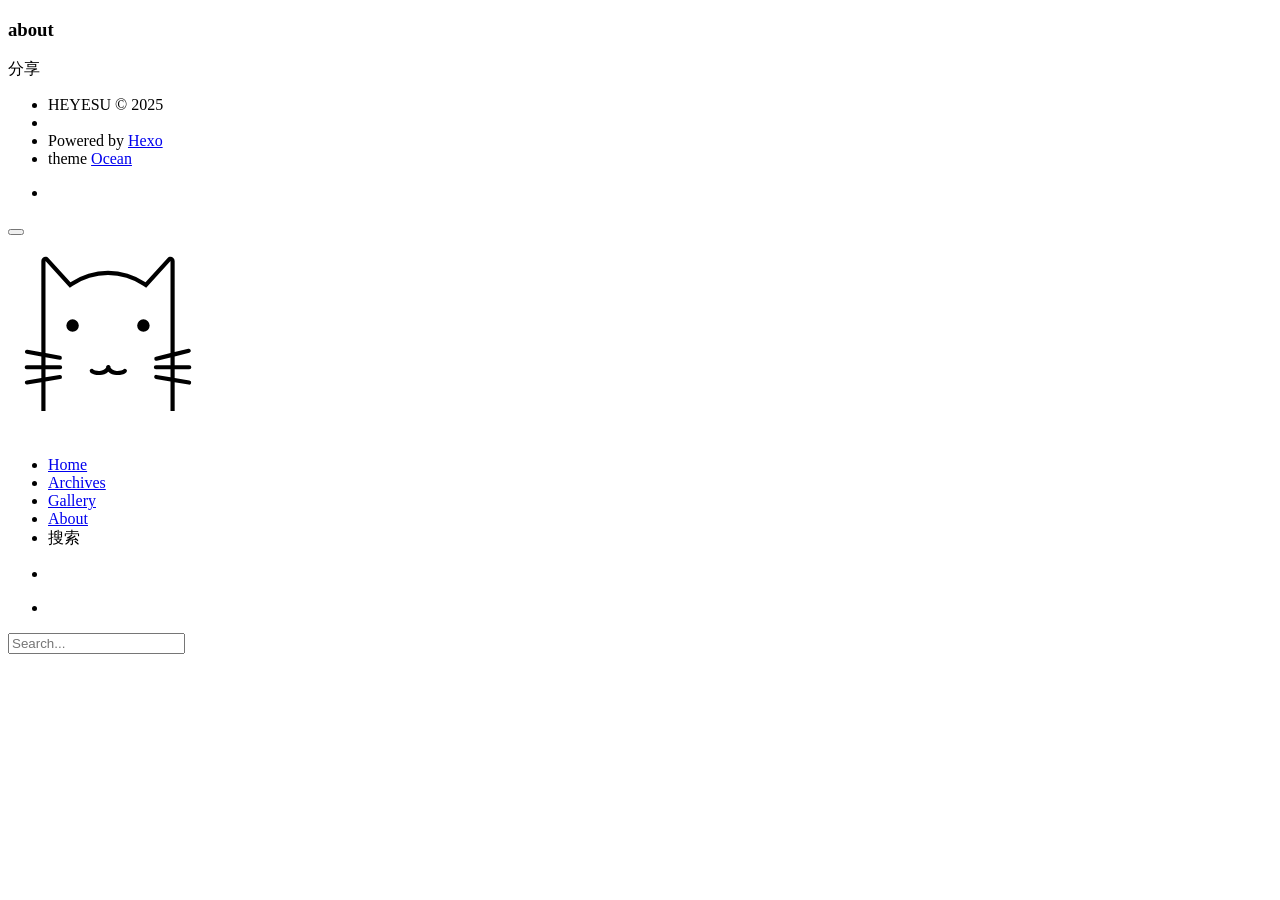
==== about/index.html @ ba46f1af "Site updated: 2025-11-30 11:48:31" ====
<!DOCTYPE html>
<html lang="en">

<head>
  <meta charset="utf-8">
  <meta name="viewport" content="width=device-width, initial-scale=1, maximum-scale=1">
  
  
  
  <title>
    about |
    
    HEYESU
  </title>
  <!-- Icon -->
  
    <link rel="shortcut icon" href="/favicon.ico">
    
  
<link rel="stylesheet" href="/css/style.css">

  
  
<link rel="stylesheet" href="/fancybox/jquery.fancybox.min.css">

  
  
<script src="/js/pace.min.js"></script>

<meta name="generator" content="Hexo 8.1.1"></head>

<body>
  <main class="content">
    <section class="outer">
  <article id="page-" class="article article-type-page" itemscope
  itemprop="blogPost" data-scroll-reveal>

  <div class="article-inner">
    
    <header class="article-header">
      
  
  <h1 class="article-title" itemprop="name">
    about
  </h1>
  
  

    </header>
    

    

    

    <div class="article-entry" itemprop="articleBody">
      
      
      
        
      
    </div>
    <footer class="article-footer">
      <a data-url="https://heyesu915.github.io/about/index.html" data-id="cuidNNcG97tvLtO_J_fSsaMaN" class="article-share-link">
        分享
      </a>
      
    </footer>

  </div>

  
  
  

  

</article>
</section>
    <footer class="footer">
  <div class="outer">
    <ul class="list-inline">
      <li>HEYESU &copy; 2025</li>
      
        <li>
          
            <a href="https://beian.miit.gov.cn/" target="_blank"></a>
            
        </li>
      
      <li>Powered by <a href="http://hexo.io/" target="_blank">Hexo</a></li>
      <li>theme  <a target="_blank" rel="noopener" href="https://github.com/zhwangart/hexo-theme-ocean">Ocean</a></li>
    </ul>
    <p><ul class="list-inline">
  
  <li><i class="fe fe-smile-alt tooltip" data-tooltip="UV"></i> <span id="busuanzi_value_site_uv"></span></li>
  
</ul></p>
  </div>
</footer>
  </main>
  <aside class="sidebar">
    <button class="navbar-toggle"></button>
<nav class="navbar">
  
  <div class="logo">
    <a href="/"><img src="/images/hexo.svg" alt="HEYESU"></a>
  </div>
  
  <ul class="nav nav-main">
    
    <li class="nav-item">
      <a class="nav-item-link" href="/">Home</a>
    </li>
    
    <li class="nav-item">
      <a class="nav-item-link" href="/archives">Archives</a>
    </li>
    
    <li class="nav-item">
      <a class="nav-item-link" href="/gallery">Gallery</a>
    </li>
    
    <li class="nav-item">
      <a class="nav-item-link" href="/about">About</a>
    </li>
    
    <li class="nav-item">
      <a class="nav-item-link nav-item-search" title="搜索">
        <i class="fe fe-search"></i>
        搜索
      </a>
    </li>
  </ul>
</nav>
<nav class="navbar navbar-bottom">
  <ul class="nav">
    <li class="nav-item">
      <div class="totop" id="totop">
  <i class="fe fe-rocket"></i>
</div>
    </li>
    <li class="nav-item">
      
      <a class="nav-item-link" target="_blank" href="/atom.xml" title="RSS Feed">
        <i class="fe fe-feed"></i>
      </a>
      
    </li>
  </ul>
</nav>
<div class="search-form-wrap">
  <div class="local-search local-search-plugin">
  <input type="search" id="local-search-input" class="local-search-input" placeholder="Search...">
  <div id="local-search-result" class="local-search-result"></div>
</div>
</div>
  </aside>
  
<script src="/js/jquery-2.0.3.min.js"></script>


<script src="/js/jquery.justifiedGallery.min.js"></script>


<script src="/js/lazyload.min.js"></script>


<script src="/js/busuanzi-2.3.pure.min.js"></script>



<script src="/fancybox/jquery.fancybox.min.js"></script>






<script src="/js/ocean.js"></script>

</body>

</html>
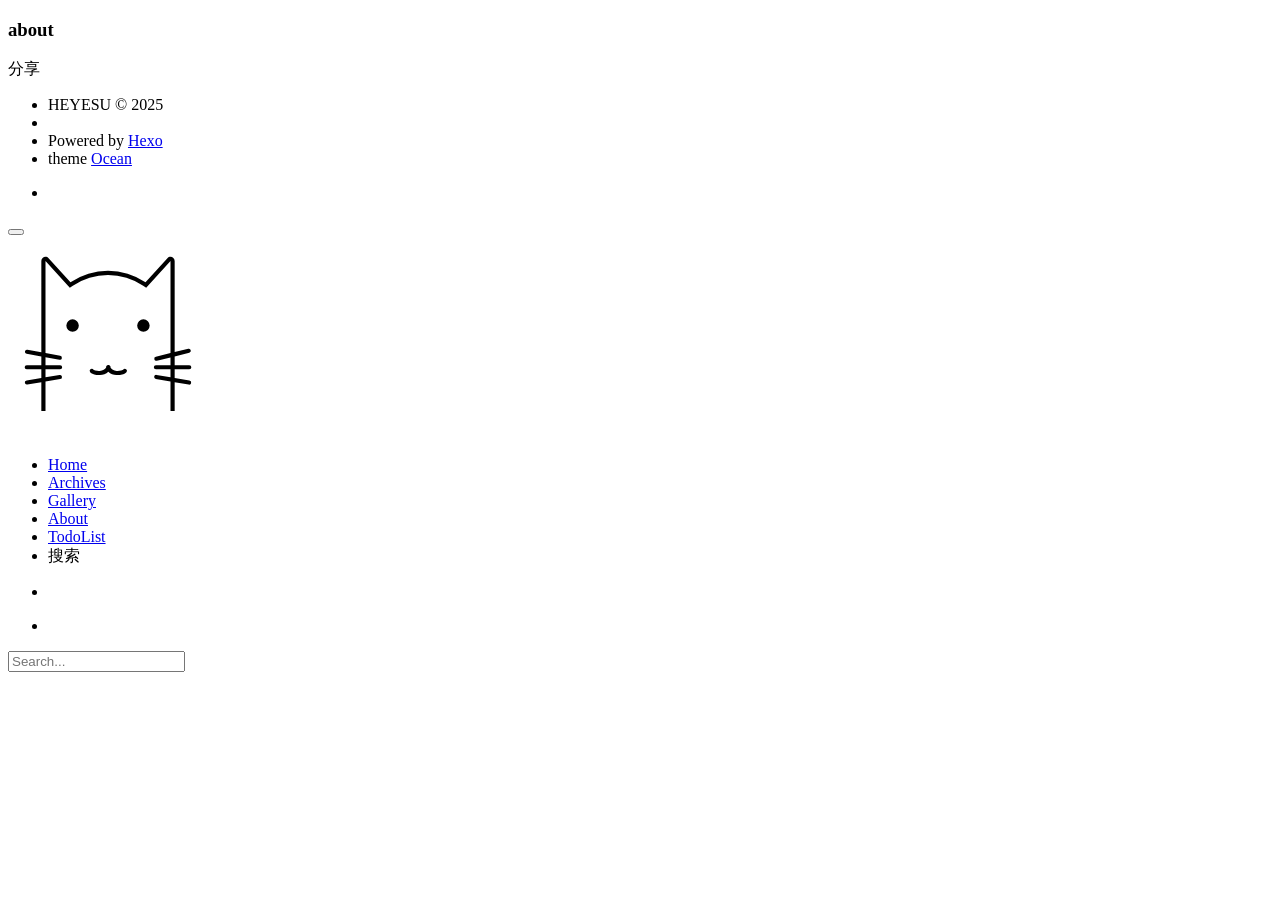
==== commit 654a48a6: "Site updated: 2025-12-19 09:03:12" ====
--- a/about/index.html
+++ b/about/index.html
@@ -61,7 +61,7 @@
       
     </div>
     <footer class="article-footer">
-      <a data-url="https://heyesu915.github.io/about/index.html" data-id="cuidNNcG97tvLtO_J_fSsaMaN" class="article-share-link">
+      <a data-url="https://heyesu915.github.io/about/index.html" data-id="cuidKXnztQwpkhD6TWmgToKjs" class="article-share-link">
         分享
       </a>
       
@@ -126,6 +126,10 @@
     </li>
     
     <li class="nav-item">
+      <a class="nav-item-link" href="/todolist">TodoList</a>
+    </li>
+    
+    <li class="nav-item">
       <a class="nav-item-link nav-item-search" title="搜索">
         <i class="fe fe-search"></i>
         搜索
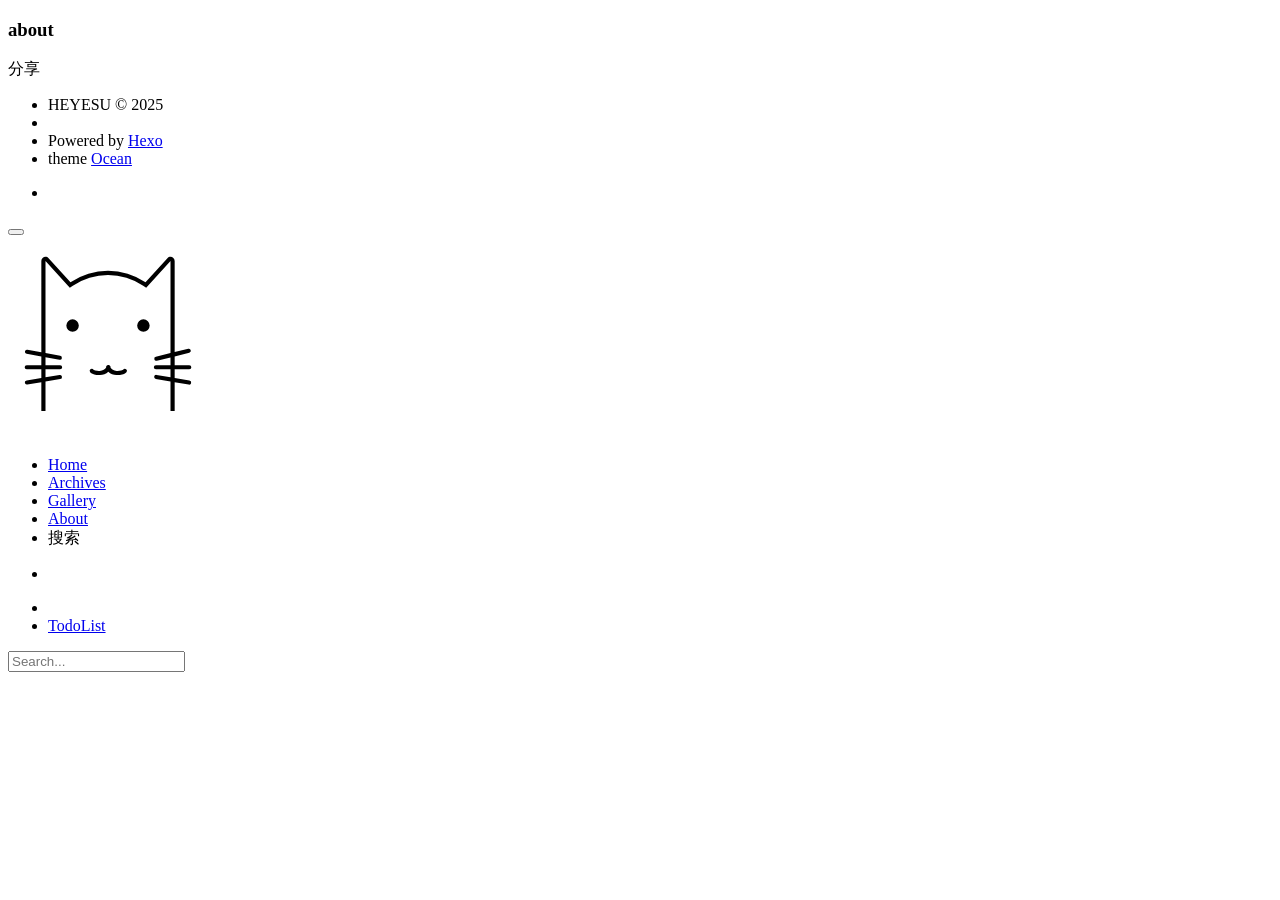
==== commit 235bf8cb: "Site updated: 2025-12-21 10:38:26" ====
--- a/about/index.html
+++ b/about/index.html
@@ -61,7 +61,7 @@
       
     </div>
     <footer class="article-footer">
-      <a data-url="https://heyesu915.github.io/about/index.html" data-id="cuidKXnztQwpkhD6TWmgToKjs" class="article-share-link">
+      <a data-url="https://heyesu915.github.io/about/index.html" data-id="cuid6qYo8T5TizQ3roIsOUGlm" class="article-share-link">
         分享
       </a>
       
@@ -103,39 +103,43 @@
     <button class="navbar-toggle"></button>
 <nav class="navbar">
   
-  <div class="logo">
-    <a href="/"><img src="/images/hexo.svg" alt="HEYESU"></a>
-  </div>
-  
-  <ul class="nav nav-main">
+    <div class="logo">
+      <a href="/"><img src="/images/hexo.svg" alt="HEYESU"></a>
+    </div>
     
-    <li class="nav-item">
-      <a class="nav-item-link" href="/">Home</a>
-    </li>
-    
-    <li class="nav-item">
-      <a class="nav-item-link" href="/archives">Archives</a>
-    </li>
-    
-    <li class="nav-item">
-      <a class="nav-item-link" href="/gallery">Gallery</a>
-    </li>
-    
-    <li class="nav-item">
-      <a class="nav-item-link" href="/about">About</a>
-    </li>
-    
-    <li class="nav-item">
-      <a class="nav-item-link" href="/todolist">TodoList</a>
-    </li>
-    
-    <li class="nav-item">
-      <a class="nav-item-link nav-item-search" title="搜索">
-        <i class="fe fe-search"></i>
-        搜索
-      </a>
-    </li>
-  </ul>
+      <ul class="nav nav-main">
+        
+          <li class="nav-item">
+            <a class="nav-item-link" href="/">
+              Home
+            </a>
+          </li>
+          
+          <li class="nav-item">
+            <a class="nav-item-link" href="/archives">
+              Archives
+            </a>
+          </li>
+          
+          <li class="nav-item">
+            <a class="nav-item-link" href="/gallery">
+              Gallery
+            </a>
+          </li>
+          
+          <li class="nav-item">
+            <a class="nav-item-link" href="/about">
+              About
+            </a>
+          </li>
+          
+            <li class="nav-item">
+              <a class="nav-item-link nav-item-search" title="搜索">
+                <i class="fe fe-search"></i>
+                搜索
+              </a>
+            </li>
+      </ul>
 </nav>
 <nav class="navbar navbar-bottom">
   <ul class="nav">
@@ -146,10 +150,15 @@
     </li>
     <li class="nav-item">
       
-      <a class="nav-item-link" target="_blank" href="/atom.xml" title="RSS Feed">
-        <i class="fe fe-feed"></i>
+        <a class="nav-item-link" target="_blank" href="/atom.xml" title="RSS Feed">
+          <i class="fe fe-feed"></i>
+        </a>
+        
+    </li>
+    <li>
+      <a href="https://heyesu915.github.io/todolist-app/" target="_blank" rel="noopener">
+        <i class="fa fa-check-circle"></i> TodoList <!-- 使用Font Awesome图标 -->
       </a>
-      
     </li>
   </ul>
 </nav>
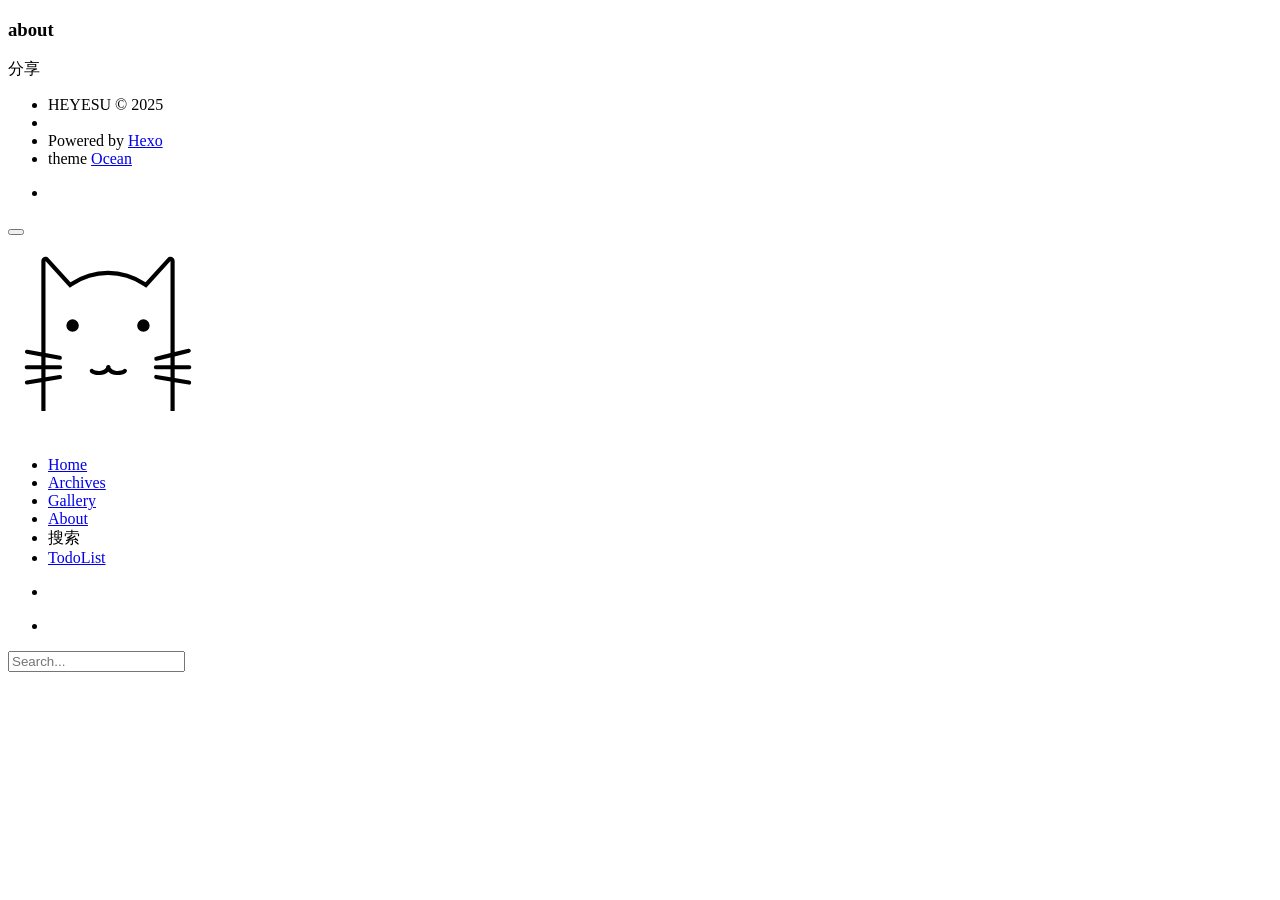
==== commit bee4bad4: "Site updated: 2025-12-21 10:43:17" ====
--- a/about/index.html
+++ b/about/index.html
@@ -61,7 +61,7 @@
       
     </div>
     <footer class="article-footer">
-      <a data-url="https://heyesu915.github.io/about/index.html" data-id="cuid6qYo8T5TizQ3roIsOUGlm" class="article-share-link">
+      <a data-url="https://heyesu915.github.io/about/index.html" data-id="cuidtn1H1X8YU7xGubK3jpadi" class="article-share-link">
         分享
       </a>
       
@@ -139,6 +139,11 @@
                 搜索
               </a>
             </li>
+            <li class="nav-item">
+              <a href="https://heyesu915.github.io/todolist-app/" target="_blank" rel="noopener">
+                <i class="fa fa-check-circle"></i> TodoList <!-- 使用Font Awesome图标 -->
+              </a>
+            </li>
       </ul>
 </nav>
 <nav class="navbar navbar-bottom">
@@ -155,11 +160,7 @@
         </a>
         
     </li>
-    <li>
-      <a href="https://heyesu915.github.io/todolist-app/" target="_blank" rel="noopener">
-        <i class="fa fa-check-circle"></i> TodoList <!-- 使用Font Awesome图标 -->
-      </a>
-    </li>
+
   </ul>
 </nav>
 <div class="search-form-wrap">
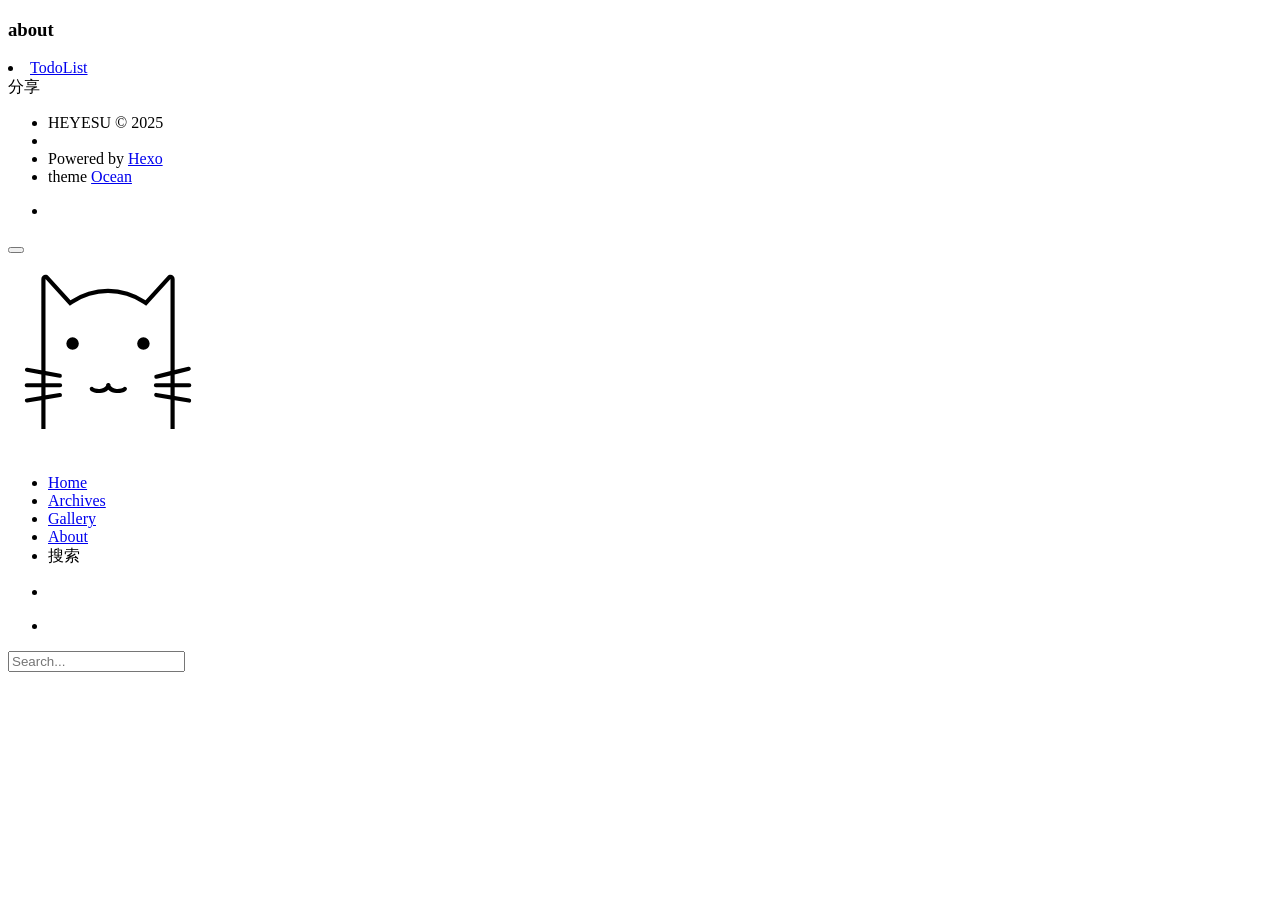
==== commit 0dab0cd3: "Site updated: 2025-12-21 10:47:32" ====
--- a/about/index.html
+++ b/about/index.html
@@ -57,11 +57,16 @@
       
       
       
-        
+        <li >
+  <a href="https://heyesu915.github.io/todolist-app/" target="_blank" rel="noopener">
+  <i class="fa fa-check-circle"></i> TodoList <!-- 使用Font Awesome图标 -->
+  </a>
+</li>
+
       
     </div>
     <footer class="article-footer">
-      <a data-url="https://heyesu915.github.io/about/index.html" data-id="cuidtn1H1X8YU7xGubK3jpadi" class="article-share-link">
+      <a data-url="https://heyesu915.github.io/about/index.html" data-id="cuid7bEl564YpCu18XtDAIXCx" class="article-share-link">
         分享
       </a>
       
@@ -139,11 +144,7 @@
                 搜索
               </a>
             </li>
-            <li class="nav-item">
-              <a href="https://heyesu915.github.io/todolist-app/" target="_blank" rel="noopener">
-                <i class="fa fa-check-circle"></i> TodoList <!-- 使用Font Awesome图标 -->
-              </a>
-            </li>
+
       </ul>
 </nav>
 <nav class="navbar navbar-bottom">
